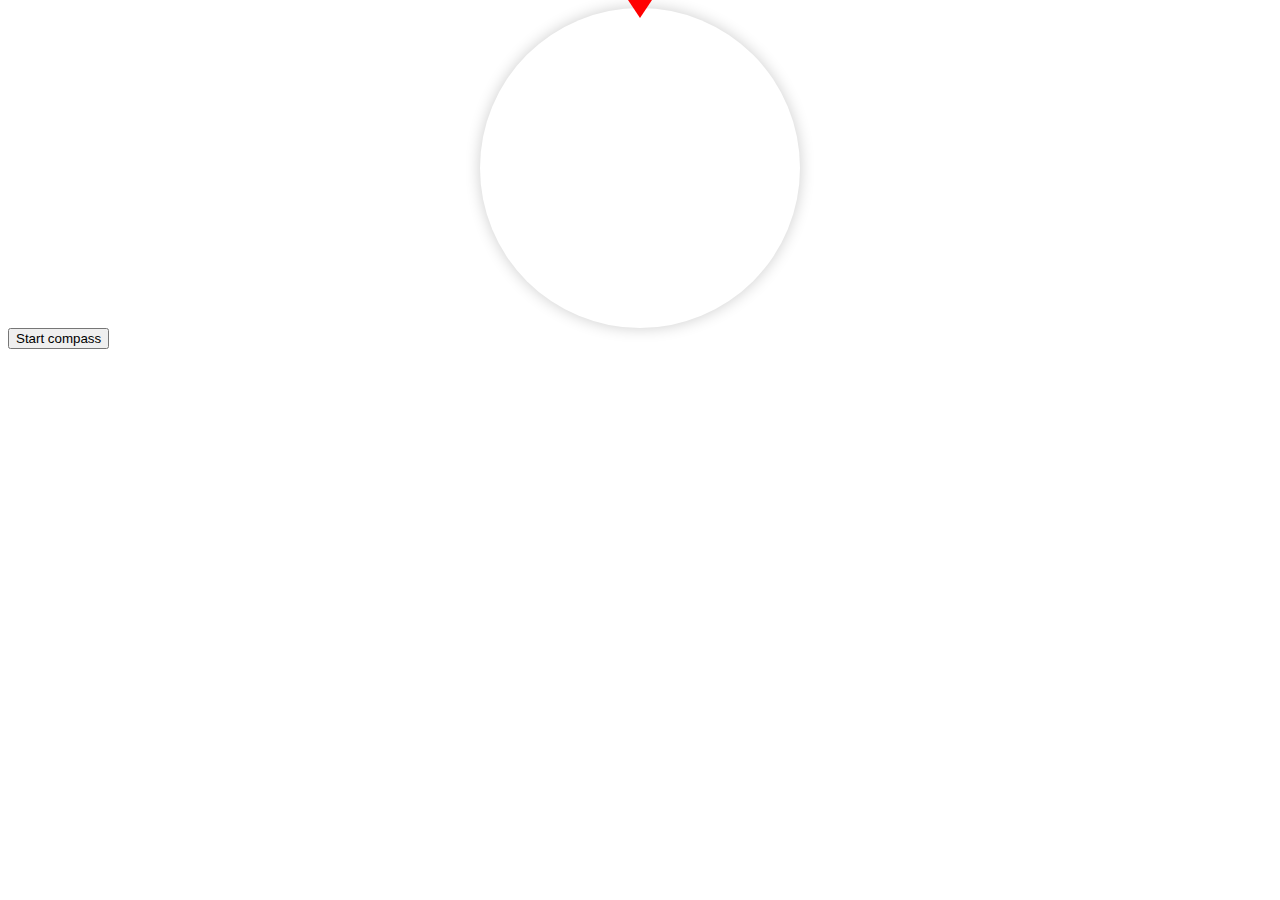
==== index.html @ a1ddc446 "First commit" ====
<!DOCTYPE html>
<html lang="en">
<head>
    <meta charset="UTF-8">
    <meta http-equiv="X-UA-Compatible" content="IE=edge">
    <meta name="viewport" content="width=device-width, initial-scale=1.0">
    <link href="styles.css" rel="stylesheet">
    <script src="./index.js"></script>
    <title>Document</title>
</head>
<body>
    <div class="compass">
    <div class="arrow"></div>
    <div class="compass-circle"></div>
    <div class="my-point"></div>
    </div>
<button class="start-btn">Start compass</button>
</body>
</html>
---- styles.css ----
.compass {
    position: relative;
    width: 320px;
    height: 320px;
    border-radius: 50%;
    box-shadow: 0 0 15px rgba(0, 0, 0, 0.2);
    margin: auto;
  }
  
  .compass > .arrow {
    position: absolute;
    width: 0;
    height: 0;
    top: -20px;
    left: 50%;
    transform: translateX(-50%);
    border-style: solid;
    border-width: 30px 20px 0 20px;
    border-color: red transparent transparent transparent;
    z-index: 1;
  }
  
  .compass > .compass-circle,
  .compass > .my-point {
    position: absolute;
    width: 80%;
    height: 80%;
    top: 50%;
    left: 50%;
    transform: translate(-50%, -50%);
    transition: transform 0.1s ease-out;
    background: url(https://cdn.onlinewebfonts.com/svg/img_467023.png) center
      no-repeat;
    background-size: contain;
  }
  
  .compass > .my-point {
    opacity: 0;
    width: 20%;
    height: 20%;
    background: rgb(8, 223, 69);
    border-radius: 50%;
    transition: opacity 0.5s ease-out;
  }
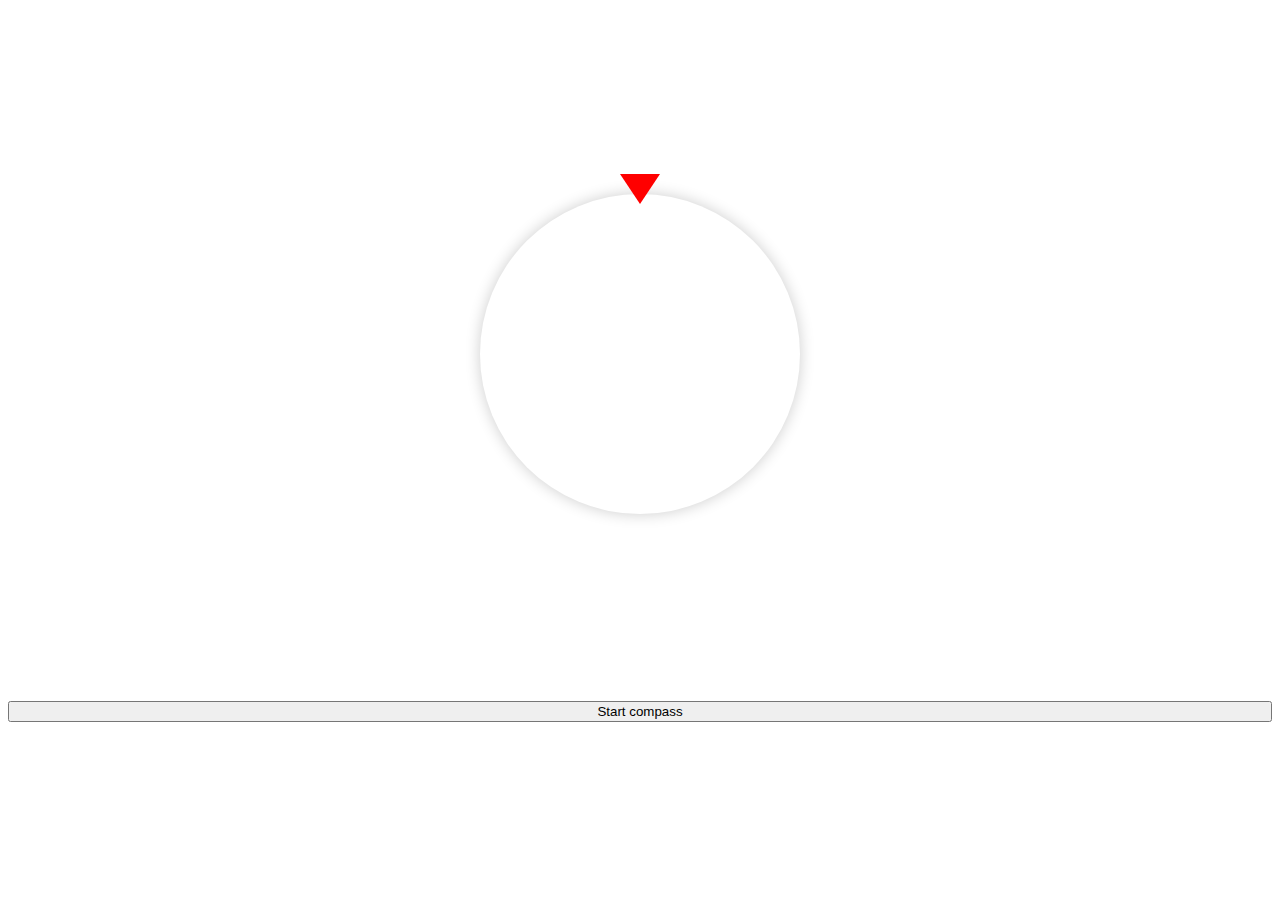
==== commit 05590e1c: "Testing" ====
--- a/index.html
+++ b/index.html
@@ -1,19 +1,155 @@
 <!DOCTYPE html>
 <html lang="en">
-<head>
-    <meta charset="UTF-8">
-    <meta http-equiv="X-UA-Compatible" content="IE=edge">
-    <meta name="viewport" content="width=device-width, initial-scale=1.0">
-    <link href="styles.css" rel="stylesheet">
-    <script src="./index.js"></script>
+  <head>
+    <meta charset="UTF-8" />
+    <meta name="viewport" content="width=device-width, initial-scale=1.0" />
+    <meta http-equiv="X-UA-Compatible" content="ie=edge" />
     <title>Document</title>
-</head>
-<body>
+    <style>
+      body {
+        display: flex;
+        flex-direction: column;
+        height: 100vh;
+      }
+
+      .compass {
+        position: relative;
+        width: 320px;
+        height: 320px;
+        border-radius: 50%;
+        box-shadow: 0 0 15px rgba(0, 0, 0, 0.2);
+        margin: auto;
+      }
+
+      .compass > .arrow {
+        position: absolute;
+        width: 0;
+        height: 0;
+        top: -20px;
+        left: 50%;
+        transform: translateX(-50%);
+        border-style: solid;
+        border-width: 30px 20px 0 20px;
+        border-color: red transparent transparent transparent;
+        z-index: 1;
+      }
+
+      .compass > .compass-circle,
+      .compass > .my-point {
+        position: absolute;
+        width: 90%;
+        height: 90%;
+        top: 50%;
+        left: 50%;
+        transform: translate(-50%, -50%);
+        transition: transform 0.1s ease-out;
+        background: url(https://purepng.com/public/uploads/large/purepng.com-compasscompassinstrumentnavigationcardinal-directionspointsdiagram-1701527842316onq7x.png)
+          center no-repeat;
+        background-size: contain;
+      }
+
+      .compass > .my-point {
+        opacity: 0;
+        width: 20%;
+        height: 20%;
+        background: rgb(8, 223, 69);
+        border-radius: 50%;
+        transition: opacity 0.5s ease-out;
+      }
+
+      .start-btn {
+        margin-bottom: auto;
+      }
+    </style>
+  </head>
+  <body>
     <div class="compass">
-    <div class="arrow"></div>
-    <div class="compass-circle"></div>
-    <div class="my-point"></div>
+      <div class="arrow"></div>
+      <div class="compass-circle"></div>
+      <div class="my-point"></div>
     </div>
-<button class="start-btn">Start compass</button>
-</body>
-</html>+    <button class="start-btn">Start compass</button>
+  </body>
+  <script>
+    const compassCircle = document.querySelector(".compass-circle");
+    const myPoint = document.querySelector(".my-point");
+    const startBtn = document.querySelector(".start-btn");
+    const isIOS =
+      navigator.userAgent.match(/(iPod|iPhone|iPad)/) &&
+      navigator.userAgent.match(/AppleWebKit/);
+
+    function init() {
+      startBtn.addEventListener("click", startCompass);
+      navigator.geolocation.getCurrentPosition(locationHandler);
+
+      if (!isIOS) {
+        window.addEventListener("deviceorientationabsolute", handler, true);
+      }
+    }
+
+    function startCompass() {
+      if (isIOS) {
+        DeviceOrientationEvent.requestPermission()
+          .then((response) => {
+            if (response === "granted") {
+              window.addEventListener("deviceorientation", handler, true);
+            } else {
+              alert("has to be allowed!");
+            }
+          })
+          .catch(() => alert("not supported"));
+      }
+    }
+
+    function handler(e) {
+      compass = e.webkitCompassHeading || Math.abs(e.alpha - 360);
+      compassCircle.style.transform = `translate(-50%, -50%) rotate(${-compass}deg)`;
+
+      // ±15 degree
+      if (
+        (pointDegree < Math.abs(compass) &&
+          pointDegree + 15 > Math.abs(compass)) ||
+        pointDegree > Math.abs(compass + 15) ||
+        pointDegree < Math.abs(compass)
+      ) {
+        myPoint.style.opacity = 0;
+      } else if (pointDegree) {
+        myPoint.style.opacity = 1;
+      }
+    }
+
+    let pointDegree;
+
+    function locationHandler(position) {
+      const { latitude, longitude } = position.coords;
+      pointDegree = calcDegreeToPoint(latitude, longitude);
+
+      if (pointDegree < 0) {
+        pointDegree = pointDegree + 360;
+      }
+    }
+
+    function calcDegreeToPoint(latitude, longitude) {
+      // Qibla geolocation
+      const point = {
+        lat: 21.422487,
+        lng: 39.826206
+      };
+
+      const phiK = (point.lat * Math.PI) / 180.0;
+      const lambdaK = (point.lng * Math.PI) / 180.0;
+      const phi = (latitude * Math.PI) / 180.0;
+      const lambda = (longitude * Math.PI) / 180.0;
+      const psi =
+        (180.0 / Math.PI) *
+        Math.atan2(
+          Math.sin(lambdaK - lambda),
+          Math.cos(phi) * Math.tan(phiK) -
+            Math.sin(phi) * Math.cos(lambdaK - lambda)
+        );
+      return Math.round(psi);
+    }
+
+    init();
+  </script>
+</html>
